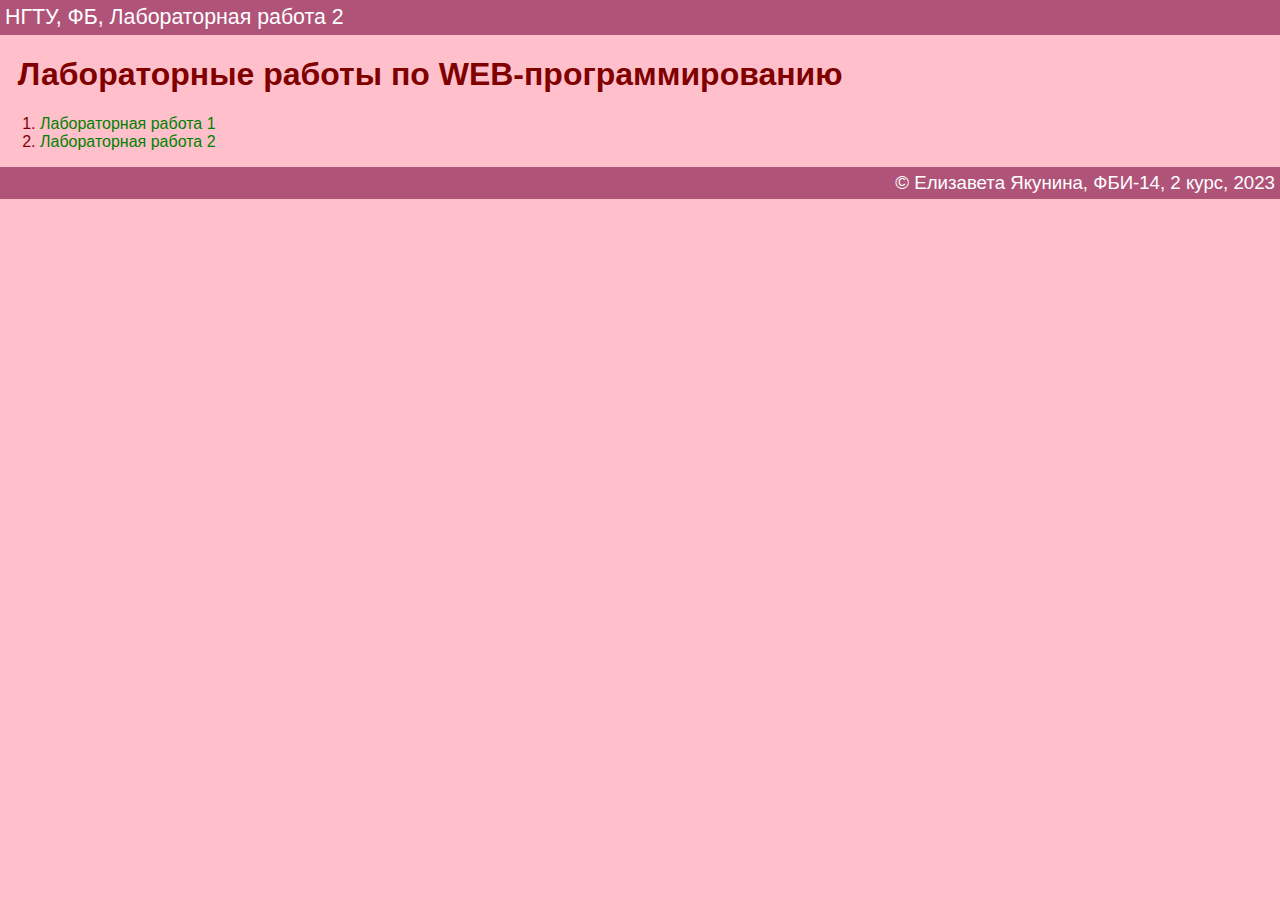
==== index.html @ 3abe990b "Стили меню" ====
<!DOCTYPE html>
<html lang="ru">
<head>
    <meta charset="UTF-8">
    <meta http-equiv="X-UA-Compatible" content="IE=edge">
    <meta name="viewport" content="width=device-width, initial-scale=1.0">
    <title>Якунина Елизавета Владимировна. Лабораторные работы по WEB-программированию</title>
    <link rel="stylesheet" href="main.css">
</head>
<body>

    <header>
        НГТУ, ФБ, Лабораторная работа 2
    </header>
        
        <main>
            <h1>&nbsp;&nbsp;Лабораторные работы по WEB-программированию</h1>
            <ol>
                <li>
                    <a href="lab1.html", target="_blank">Лабораторная работа 1</a>
                </li>

                <li>
                    <a href="lab2.html", target="_blank">Лабораторная работа 2</a>
                </li>
            </ol>
        </main>
        
        <footer>
            &copy; Елизавета Якунина, ФБИ-14, 2 курс, 2023
        </footer>
</body>

</html>
---- main.css ----
body {
    background-color: pink;
    color: maroon;
    font-family: Arial;
    margin: 0px;
}

header {
    background-color: rgb(176, 83, 120);
    color: white;
    padding: 5px;
    font-size: 16pt;
}

footer {
    background-color: rgb(176, 83, 120);
    color: white;
    padding: 5px;
    font-size: 14pt;
    text-align: right;
}

a {
    color: green;
    text-decoration: none;
}
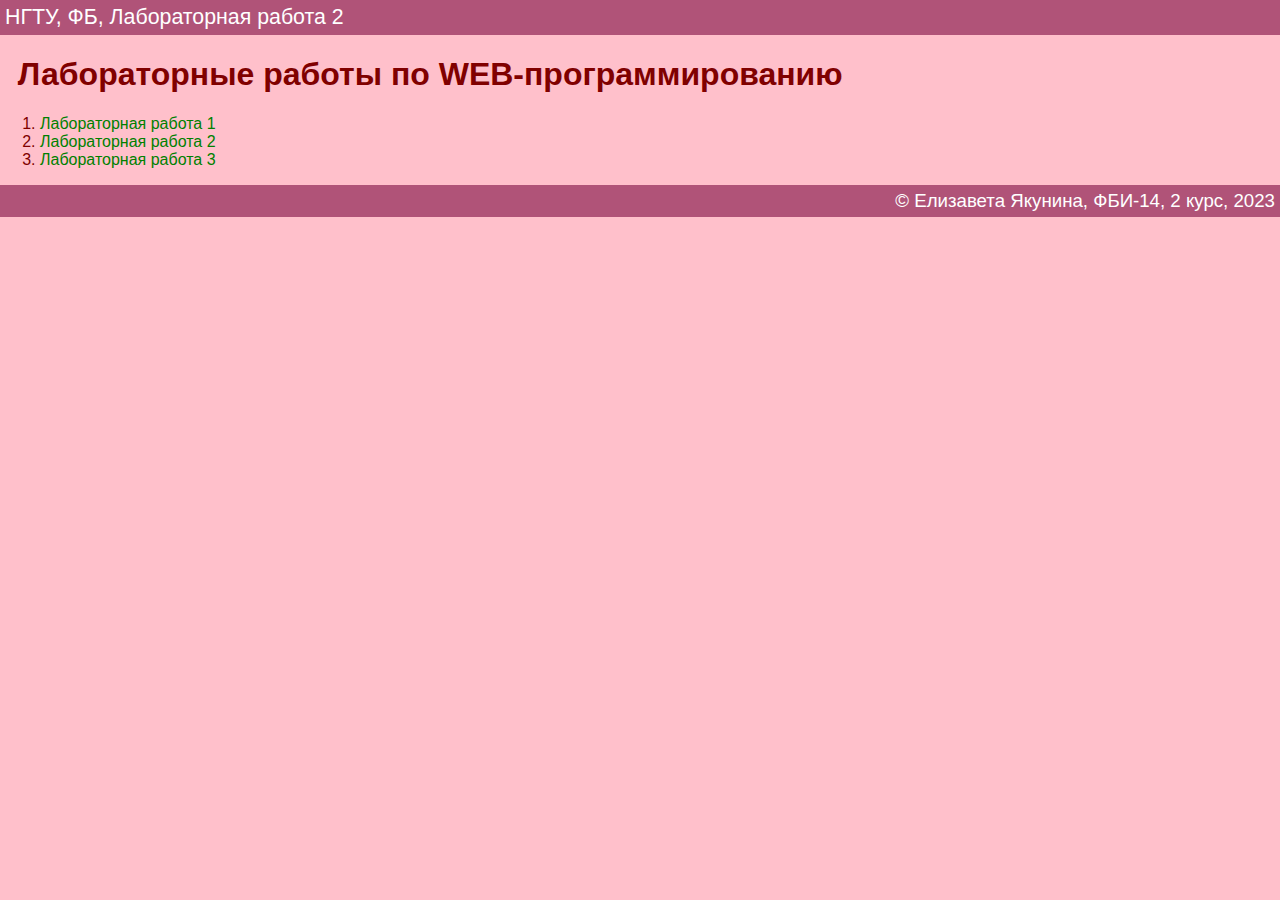
==== commit ae448818: "Заготовка к третьей лабораторной" ====
--- a/index.html
+++ b/index.html
@@ -23,6 +23,10 @@
                 <li>
                     <a href="lab2.html", target="_blank">Лабораторная работа 2</a>
                 </li>
+
+                <li>
+                    <a href="lab3.html", target="_blank">Лабораторная работа 3</a>
+                </li>
             </ol>
         </main>
         
--- a/main.css
+++ b/main.css
@@ -23,4 +23,21 @@
 a {
     color: green;
     text-decoration: none;
+}
+
+a:visited{
+    color: rgb(103, 51, 193);
+    font-style: italic;
+}
+
+a:hover{
+    color: red;
+    text-decoration: underline;
+    background-color: white;
+    font-weight: bold;
+}
+
+a:active{
+    color:pink;
+    background-color: green;
 }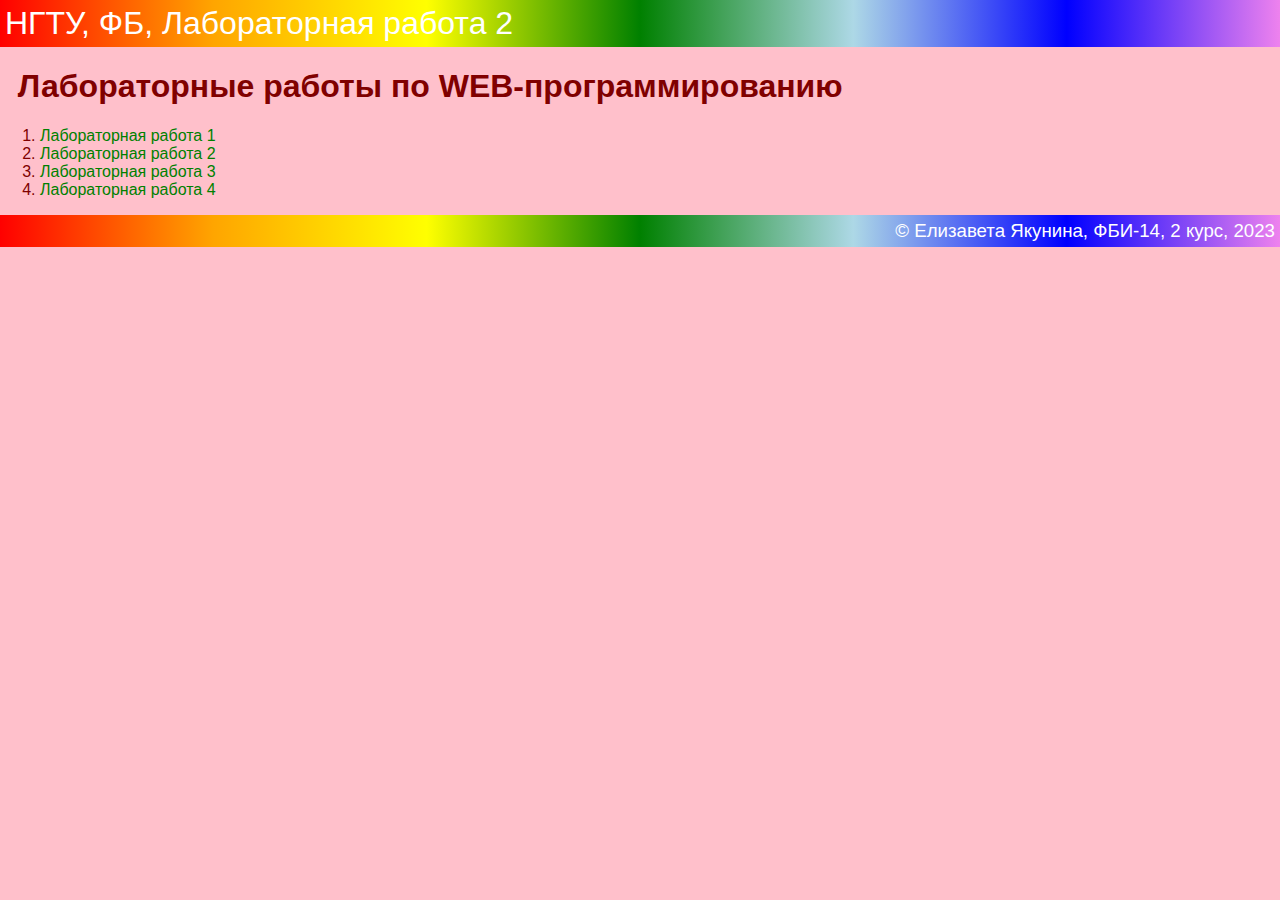
==== commit 3fde1ddf: "Заготовка" ====
--- a/index.html
+++ b/index.html
@@ -27,6 +27,10 @@
                 <li>
                     <a href="lab3.html", target="_blank">Лабораторная работа 3</a>
                 </li>
+
+                <li>
+                    <a href="lab4.html", target="_blank">Лабораторная работа 4</a>
+                </li>
             </ol>
         </main>
         
--- a/main.css
+++ b/main.css
@@ -6,23 +6,46 @@
 }
 
 header {
-    background-color: rgb(176, 83, 120);
+    background: linear-gradient(to right, red, orange, yellow, green, lightblue, blue, violet);
     color: white;
     padding: 5px;
     font-size: 16pt;
+    transition: 600ms 2s;
+}
+
+header:hover{
+    font-size: xx-large;
+    transition: 700ms 0.1s;
+}
+
+header:active{
+    color: blueviolet;
+    transition: 500ms 0.1s;
 }
 
 footer {
-    background-color: rgb(176, 83, 120);
+    background: linear-gradient(to right, red, orange, yellow, green, lightblue, blue, violet);
     color: white;
     padding: 5px;
     font-size: 14pt;
     text-align: right;
+    transition: 600ms 2s;
+}
+
+footer:hover{
+    font-size:x-large;
+    transition: 700 0.1s;
+}
+
+footer:active{
+    color: yellow;
+    transition: 500ms 0.1s;
 }
 
 a {
     color: green;
     text-decoration: none;
+    transition: 500ms 1s;
 }
 
 a:visited{
@@ -35,6 +58,8 @@
     text-decoration: underline;
     background-color: white;
     font-weight: bold;
+    text-shadow: 0px 0px 10px rgb(184, 109, 109);
+    transition: 300ms 0.1s;
 }
 
 a:active{
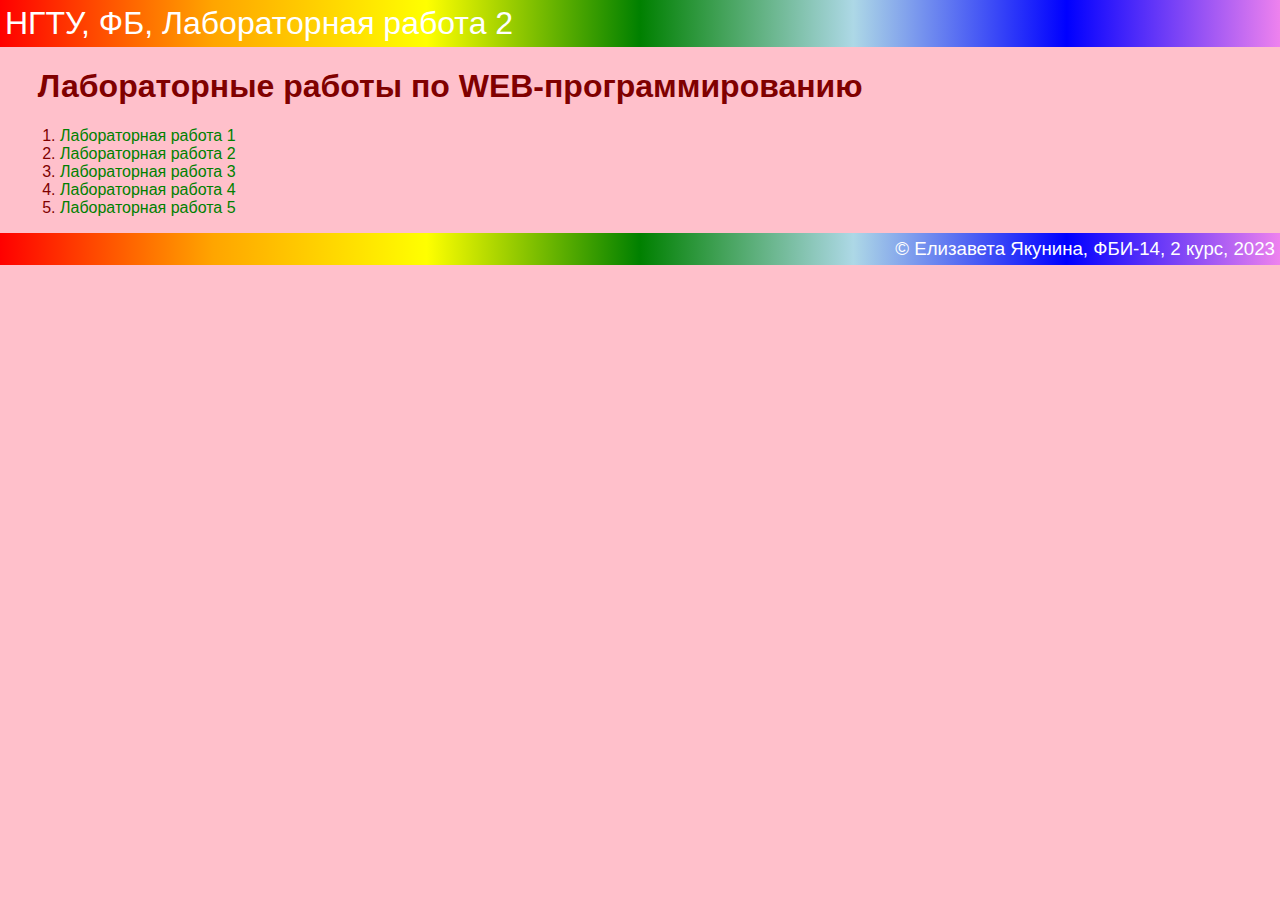
==== commit d92aa0db: "Заготовка к 5-ой лабораторной" ====
--- a/index.html
+++ b/index.html
@@ -31,6 +31,10 @@
                 <li>
                     <a href="lab4.html", target="_blank">Лабораторная работа 4</a>
                 </li>
+
+                <li>
+                    <a href="lab5.html", target="_blank">Лабораторная работа 5</a>
+                </li>
             </ol>
         </main>
         
--- a/main.css
+++ b/main.css
@@ -11,6 +11,10 @@
     padding: 5px;
     font-size: 16pt;
     transition: 600ms 2s;
+}
+
+main {
+    margin: 10px 20px;
 }
 
 header:hover{
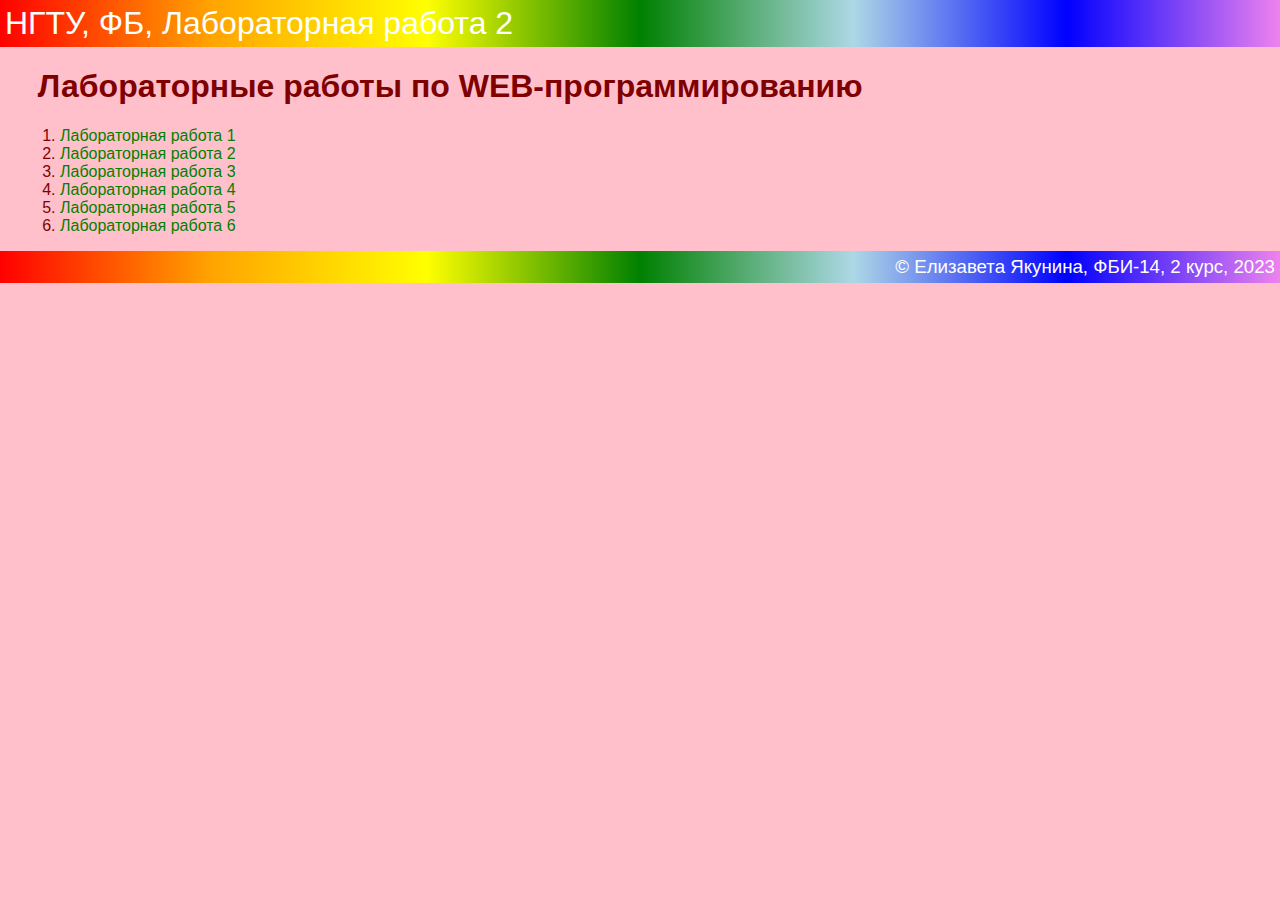
==== commit c037044c: "Фильтрация" ====
--- a/index.html
+++ b/index.html
@@ -17,24 +17,29 @@
             <h1>&nbsp;&nbsp;Лабораторные работы по WEB-программированию</h1>
             <ol>
                 <li>
-                    <a href="lab1.html", target="_blank">Лабораторная работа 1</a>
+                    <a href="lab1.html" target="_blank">Лабораторная работа 1</a>
                 </li>
 
                 <li>
-                    <a href="lab2.html", target="_blank">Лабораторная работа 2</a>
+                    <a href="lab2.html" target="_blank">Лабораторная работа 2</a>
                 </li>
 
                 <li>
-                    <a href="lab3.html", target="_blank">Лабораторная работа 3</a>
+                    <a href="lab3.html" target="_blank">Лабораторная работа 3</a>
                 </li>
 
                 <li>
-                    <a href="lab4.html", target="_blank">Лабораторная работа 4</a>
+                    <a href="lab4.html" target="_blank">Лабораторная работа 4</a>
                 </li>
 
                 <li>
-                    <a href="lab5.html", target="_blank">Лабораторная работа 5</a>
+                    <a href="lab5.html" target="_blank">Лабораторная работа 5</a>
                 </li>
+
+                <li>
+                    <a href="lab6.html" target="_blank">Лабораторная работа 6</a>
+                </li>
+
             </ol>
         </main>
         
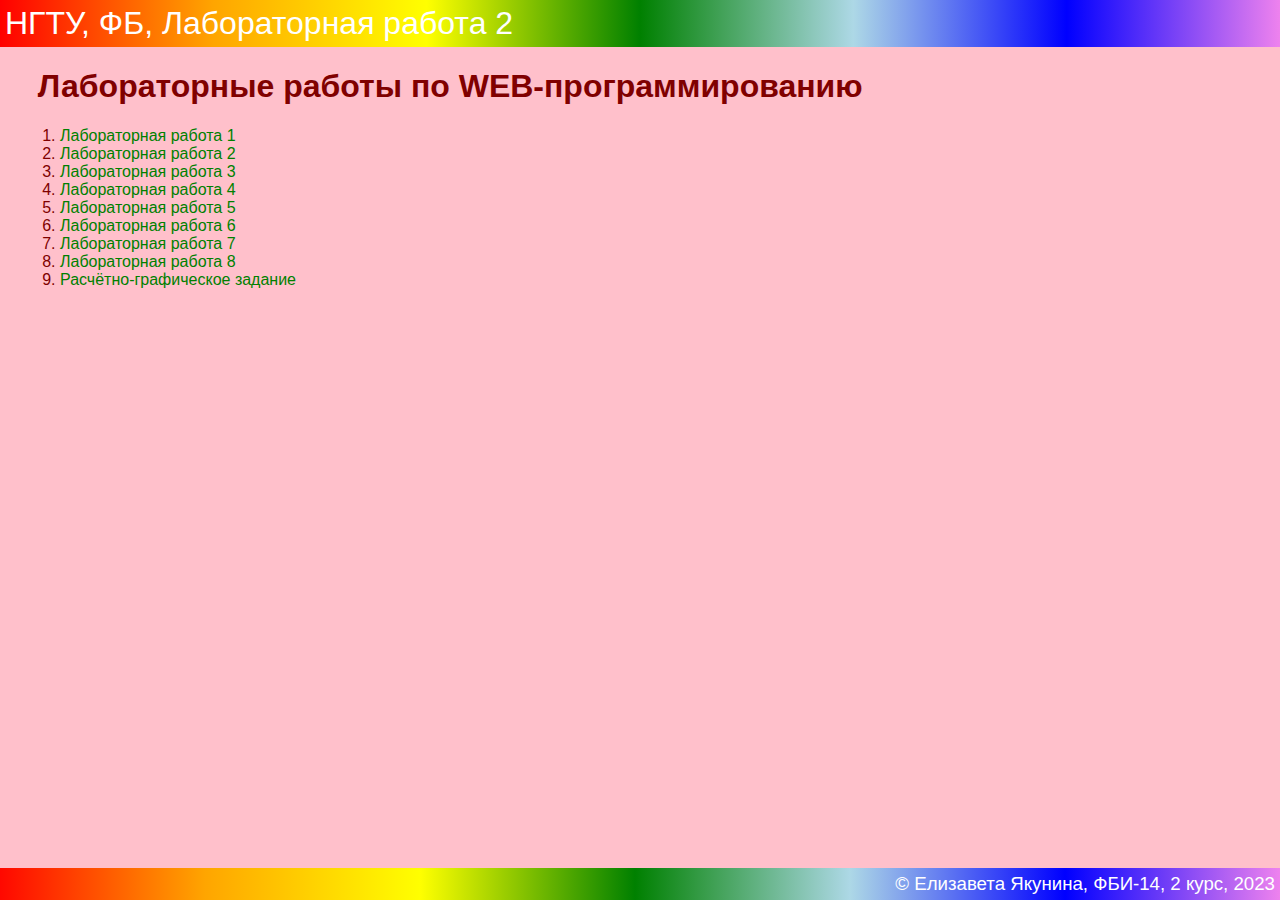
==== commit 9057b06d: "Обновление списка работ" ====
--- a/index.html
+++ b/index.html
@@ -40,6 +40,18 @@
                     <a href="lab6.html" target="_blank">Лабораторная работа 6</a>
                 </li>
 
+                <li>
+                    <a href="lab7.html" target="_blank">Лабораторная работа 7</a>
+                </li>
+
+                <li>
+                    <a href="lab8.html" target="_blank">Лабораторная работа 8</a>
+                </li>
+
+                <li>
+                    <a href="RGZ.razdel1.html" target="_blank">Расчётно-графическое задание</a>
+                </li>
+
             </ol>
         </main>
         
--- a/main.css
+++ b/main.css
@@ -10,7 +10,7 @@
     color: white;
     padding: 5px;
     font-size: 16pt;
-    transition: 600ms 2s;
+    transition: 300ms 1s;
 }
 
 main {
@@ -19,12 +19,12 @@
 
 header:hover{
     font-size: xx-large;
-    transition: 700ms 0.1s;
+    transition: 200ms 0.1s;
 }
 
 header:active{
     color: blueviolet;
-    transition: 500ms 0.1s;
+    transition: 300ms 0.1s;
 }
 
 footer {
@@ -33,17 +33,22 @@
     padding: 5px;
     font-size: 14pt;
     text-align: right;
-    transition: 600ms 2s;
+    transition: 300ms 1s;
+    position: fixed;
+    width: 100%;
+    right: 0;
+    bottom: 0;
+    z-index: 7;
 }
 
 footer:hover{
     font-size:x-large;
-    transition: 700 0.1s;
+    transition: 200ms 0.1s;
 }
 
 footer:active{
     color: yellow;
-    transition: 500ms 0.1s;
+    transition: 300ms 0.1s;
 }
 
 a {
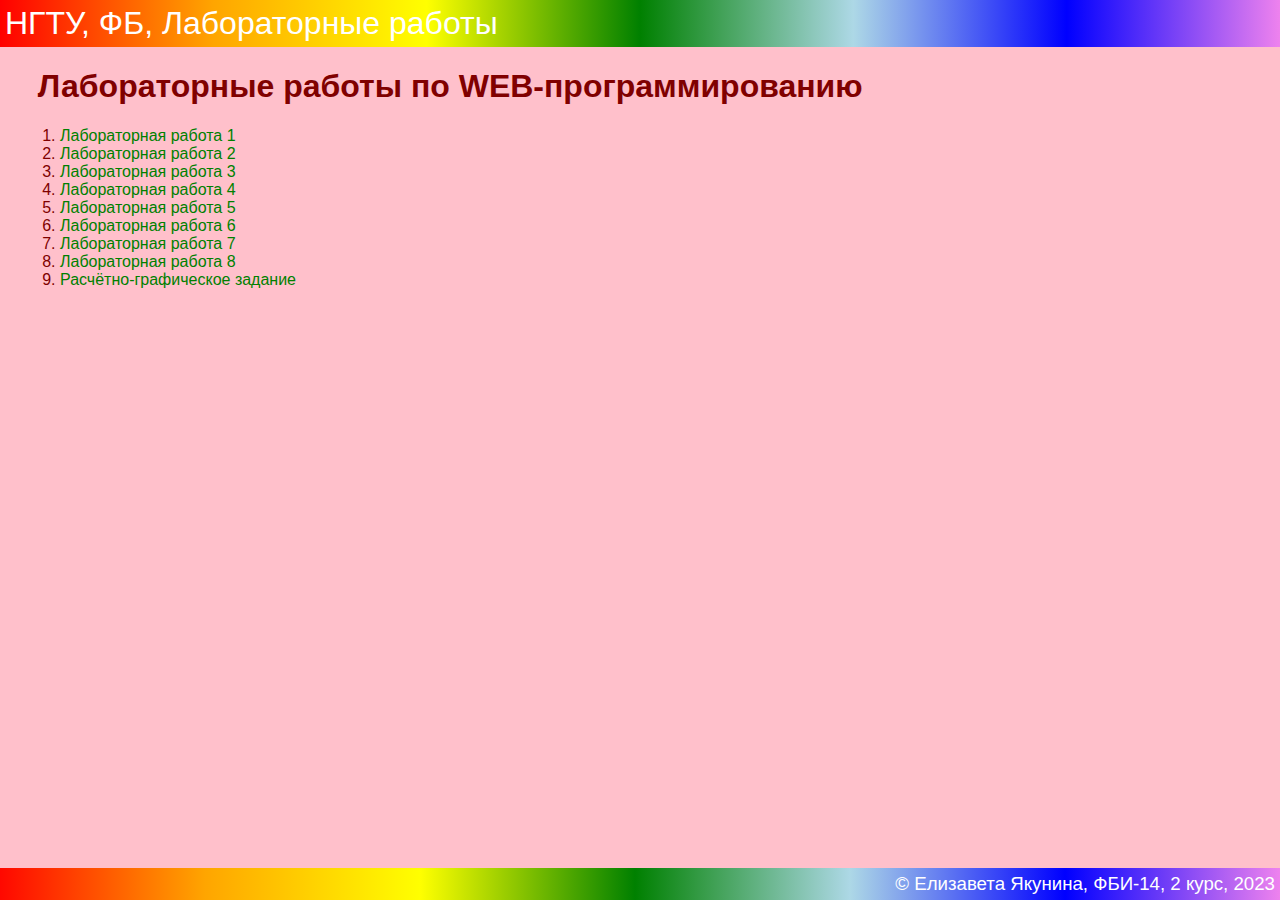
==== commit 9b36332c: "Заготовка к 7-ой лабораторной" ====
--- a/index.html
+++ b/index.html
@@ -10,7 +10,7 @@
 <body>
 
     <header>
-        НГТУ, ФБ, Лабораторная работа 2
+        НГТУ, ФБ, Лабораторные работы
     </header>
         
         <main>
